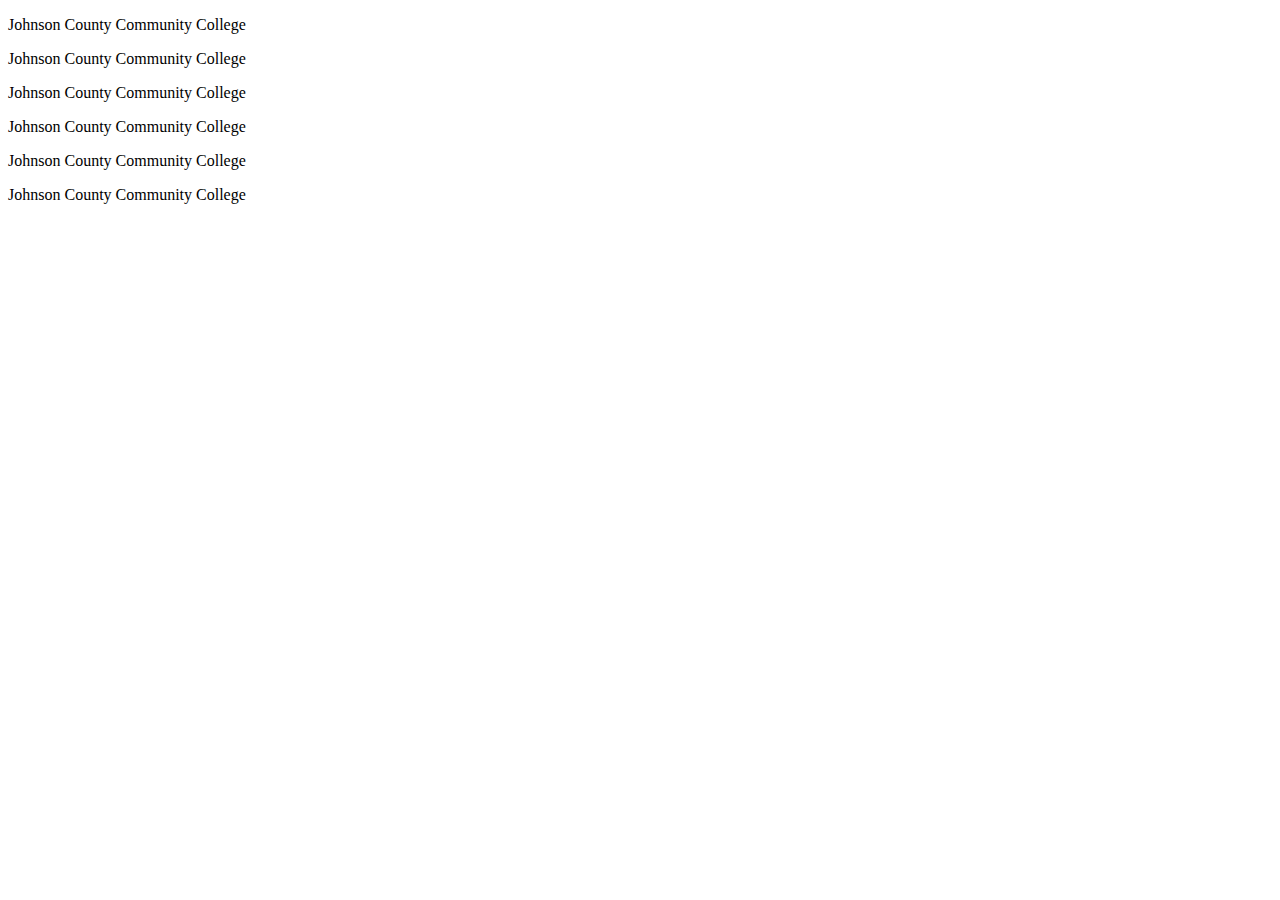
==== Chapter2Project/index.html @ 69120cef "Initialize Project 1 files" ====
<!DOCTYPE html>
<html lang="en">
<head>
    <meta charset="UTF-8">
    <meta name="viewport" content="width=device-width, initial-scale=1.0">
    <title>Chapter 2 Project - WEB 124</title>
    <link rel="stylesheet" href="styles.css">
</head>
<body>
    <p id="p1">Johnson County Community College</p>
    <p id="p2">Johnson County Community College</p>
    <p id="p3">Johnson County Community College</p>
    <p id="p4">Johnson County Community College</p>
    <p id="p5">Johnson County Community College</p>
    <p id="p6">Johnson County Community College</p>
    <script src="project1.js"></script>
</body>
</html>
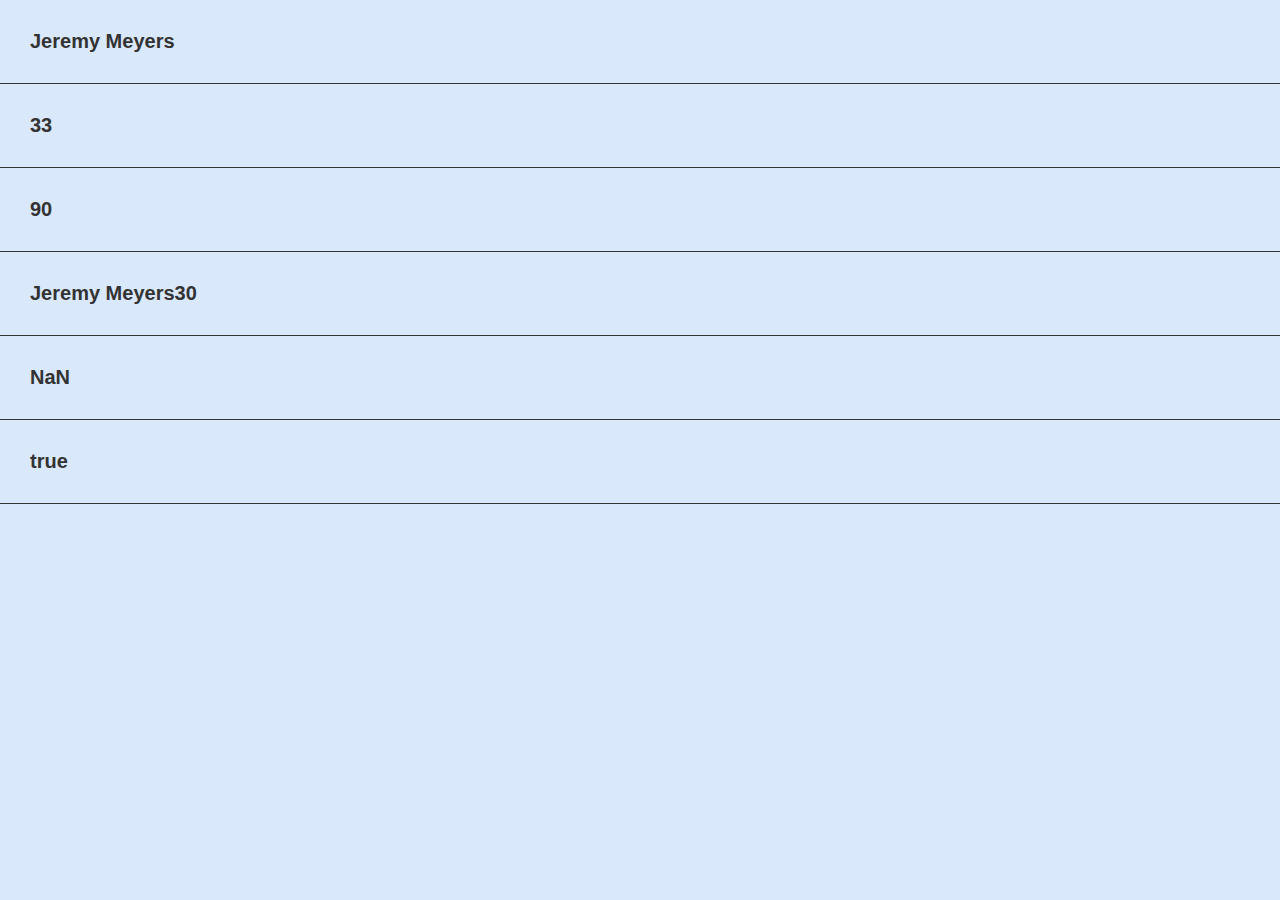
==== commit 18948893: "Add name, date, and styles to HTML" ====
--- a/Chapter2Project/index.html
+++ b/Chapter2Project/index.html
@@ -1,4 +1,5 @@
 <!DOCTYPE html>
+<!-- Jeremy Meyers, 10/23/2024 -->
 <html lang="en">
 <head>
     <meta charset="UTF-8">
--- a/Chapter2Project/styles.css
+++ b/Chapter2Project/styles.css
@@ -0,0 +1,22 @@
+/* Jeremy Meyers, 10/23/2024 */
+* { 
+    box-sizing: border-box;
+}
+body {
+    font-size: 1.25em;
+    font-family: 'Segoe UI', Tahoma, Geneva, Verdana, sans-serif;
+    background-color: rgb(218, 232, 252);
+    color: #333333;
+    margin: 0;
+}
+p {
+    padding: 1.5em;
+    margin: 0;
+    font-weight: 600;
+}
+p + p {
+    border-top: 1px solid #333333;
+}
+p:last-of-type {
+    border-bottom: 1px solid #333333;
+}